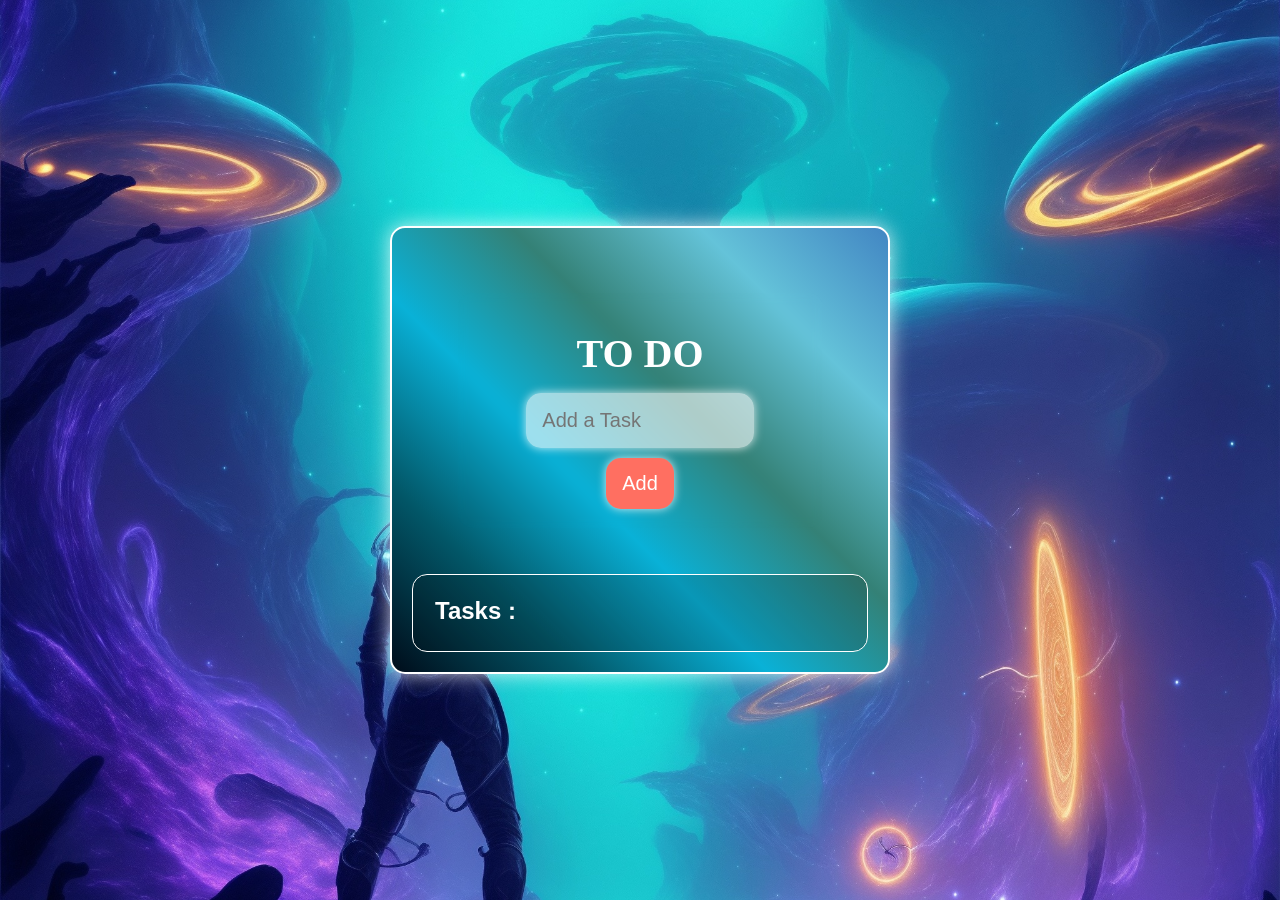
==== oibsip_3/index.html @ 244c7ef5 "added task 3" ====
<!DOCTYPE html>
<html lang="en">
<head>
  <meta charset="UTF-8">
  <title>My To-Do App</title>
  <link rel="stylesheet" href="style.css">
  <!-- Include Font Awesome for the checkbox and delete icons -->
  <link rel="stylesheet" href="https://cdnjs.cloudflare.com/ajax/libs/font-awesome/6.0.0-beta3/css/all.min.css">
</head>
<body>
  <div class="container">
    <div class="calculator">
      <!-- Task input and category dropdown -->
      <div class="addTask">
        <h1> TO DO </h1>
        <input type="text" placeholder="Add a Task">
        <button>Add</button>
      </div>

      <!-- Single list for tasks -->
      <div class="task">
        <div class="taskList">
          <h3>Tasks :</h3>
          <ol id="taskList"></ol>
        </div>
      </div>
    </div>
  </div>

  <script src="script.js"></script>
</body>
</html>
---- oibsip_3/style.css ----
/* Reset styles and basic styling */
* {
	margin: 0;
	padding: 0;
	box-sizing: border-box;
  }
  
  body {
	font-family: 'Poppins', sans-serif;
	/* Gradient Background */
	background: url('aqua.jpg');

	background-size: cover;
	background-repeat: no-repeat;
	background-attachment: fixed;
	background-position: center center;
	margin: 0;
	padding: 0;
	color: #333;
  }
  
  .container {
	max-width: 100%;
	height: 100vh;
	display: flex;
	justify-content: center;
	align-items: center;
  }
  
  .calculator {
	max-width: 80%;
	width: 500px;
	padding: 20px;
	background:linear-gradient(45deg, #000c1a, #025768, #09b1d7, #348176, #64c3d9, #4286c3);
	background-size: cover; /* This makes the image cover the entire div */
    background-repeat: no-repeat; /* Prevent the image from repeating if it's smaller than the div */
    background-position: center;
	border-radius: 15px;
	display: flex;
	flex-direction: column;
	align-items: center;
	justify-content: center;
	position: relative;
	border: 2px solid white;
	box-shadow: 0px 0px 20px rgba(255, 255, 255, 0.8);
	transition: box-shadow 0.75s ease;
  }
  
  .calculator:hover {
	border: 5px solid white;
	box-shadow: 0px 0px 50px rgba(0, 0, 0, 5);
  }
  
  .addTask {
	margin-top: 10%;
	display: flex;
	flex-direction: column;
	align-items: center;
	margin-bottom: 10%;
	width: 80%;
	max-width: 30rem;
	background-color: transparent;
	border-radius: 15px;
	padding: 20px;
	backdrop-filter: blur(5px);
  }
  .addTask h1{
	color:  white;
	font-size: 40px;
	font-family:Cambria, Cochin, Georgia, Times, 'Times New Roman', serif;
	margin: 5%;
	font-weight: 900;
	
  }
  
  input[type="text"] {
	width: 70%;
	padding: 16px;
	border: none;
	border-radius: 15px;
	outline: none;
	font-size: 20px;
	background-color: rgba(255, 255, 255, 0.6);
	color: #333;
	margin-bottom: 10px;
	transition: background-color 0.5s ease, border 0.3s ease, color 0.5s ease-in;
	box-shadow: 0px 0px 10px rgba(255, 255, 255, 0.8);
  }
  
  input[type="text"]:hover {
	background-color: rgba(0, 0, 0, 0.1);
	border: 3px solid white;
	color: white;
	box-shadow: 0px 0px 15px rgba(255, 255, 255, 0.8);
  }
  
  button {
	background-color: #ff6f61;
	color: white;
	border: none;
	border-radius: 15px;
	padding: 14px 16px;
	cursor: pointer;
	font-size: 20px;
	transition: background-color 0.3s ease, border 0.3s ease, color 0.5s ease-in;
	box-shadow: 0px 0px 10px rgba(255, 255, 255, 0.8);
  }
  
  button:hover {
	background-color: #ff5444;
	border: 3px solid white;
	color: white;
	box-shadow: 0px 0px 15px rgba(255, 255, 255, 0.8);
  }
  
  .task {
	position: relative;
	width: 100%;
	border: 1px solid white;
	border-radius: 15px;
	background-color: rgba(0, 0, 0, 0.15);
	padding: 10px;
  }
  
  .taskList {
	margin: auto;
	padding: 12px;
  }
  
  .taskList h3 {
	color: white;
	font-size: 24px;
	font-weight: bolder;
  }
  
  .taskList ol {
	padding: 2px;
	margin-left: 20px;
	font-size: 20px;
	color: white;
  }
  
  i.far {
	font-size: 20px;
	margin-right: 10px;
	cursor: pointer;
  }
  
  .completed {
	text-decoration: line-through;
	opacity: 0.6;
	background-color: rgba(0, 0, 0, 0.1);
	border-radius: 5px;
  }
  
  /* Delete icon styles */
  .delete-icon {
	font-size: 20px;
	margin-left: 10px;
	cursor: pointer;
	color: #e74c3c;
  }
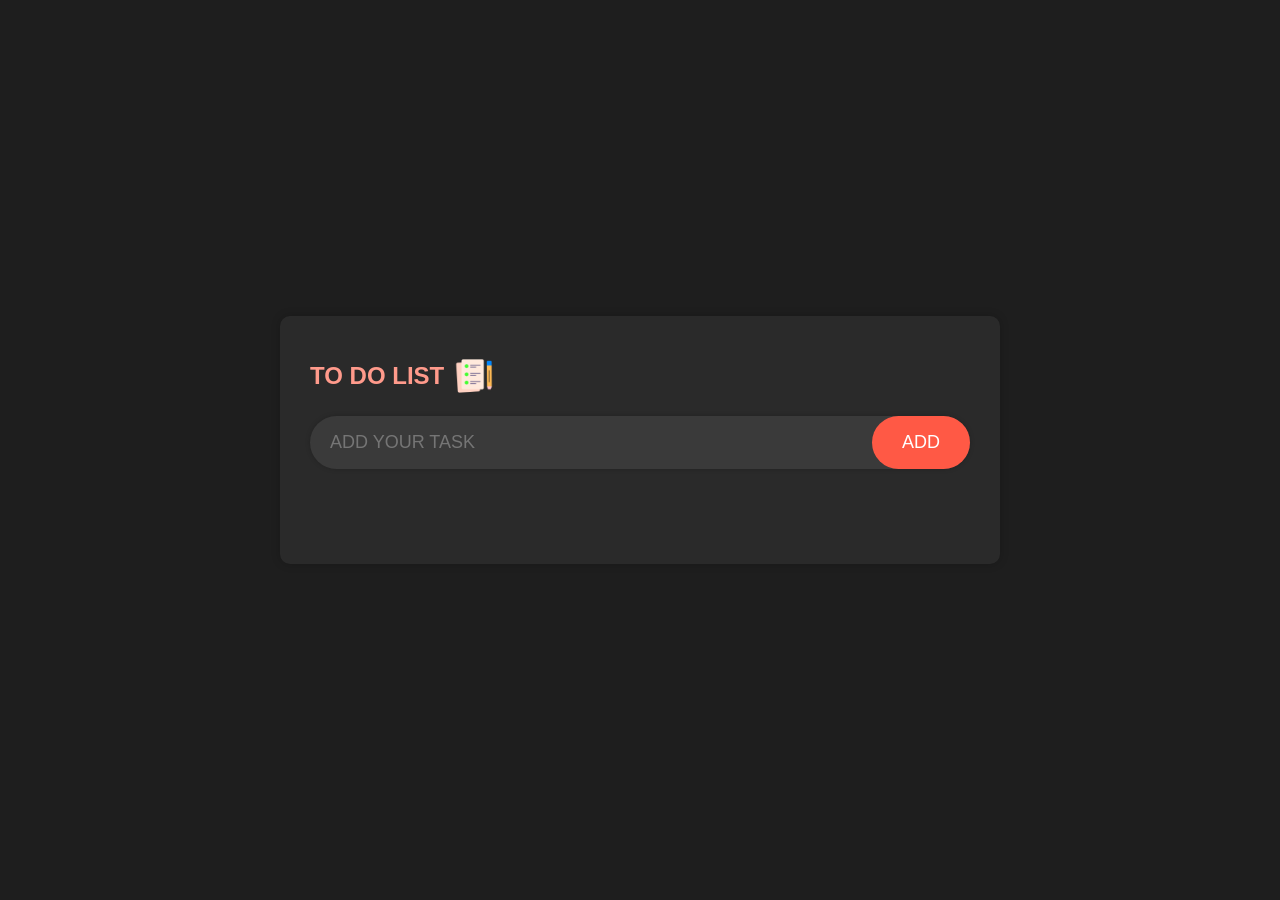
==== commit 0b9aef14: "changed new name" ====
--- a/oibsip_3/index.html
+++ b/oibsip_3/index.html
@@ -1,32 +1,26 @@
-<!DOCTYPE html>
-<html lang="en">
-<head>
-  <meta charset="UTF-8">
-  <title>My To-Do App</title>
-  <link rel="stylesheet" href="style.css">
-  <!-- Include Font Awesome for the checkbox and delete icons -->
-  <link rel="stylesheet" href="https://cdnjs.cloudflare.com/ajax/libs/font-awesome/6.0.0-beta3/css/all.min.css">
-</head>
-<body>
-  <div class="container">
-    <div class="calculator">
-      <!-- Task input and category dropdown -->
-      <div class="addTask">
-        <h1> TO DO </h1>
-        <input type="text" placeholder="Add a Task">
-        <button>Add</button>
-      </div>
-
-      <!-- Single list for tasks -->
-      <div class="task">
-        <div class="taskList">
-          <h3>Tasks :</h3>
-          <ol id="taskList"></ol>
-        </div>
-      </div>
-    </div>
-  </div>
-
-  <script src="script.js"></script>
-</body>
-</html>
+<!DOCTYPE html>
+<html lang="en">
+<head>
+    <meta charset="UTF-8">
+    <meta name="viewport" content="width=device-width, initial-scale=1.0">
+    <title>To-Do List</title>
+    <link rel="stylesheet" href="styles.css">
+</head>
+<body>
+    <div class="container">
+        <div class="todo-app">
+            <h2>TO DO LIST 
+                <img src="images/icon.png" alt="">
+            </h2>
+            <div class="row">
+                <input type="text" id="input-box" placeholder="ADD YOUR TASK">
+                <button id="add-button">ADD</button>
+            </div>
+            <ul id="list-container">
+                <!-- Tasks will be added dynamically using JavaScript -->
+            </ul>
+        </div>
+    </div>
+    <script src="script.js"></script>
+</body>
+</html>
--- a/oibsip_3/styles.css
+++ b/oibsip_3/styles.css
@@ -0,0 +1,128 @@
+* {
+    margin: 0;
+    padding: 0;
+    font-family: 'Poppins', sans-serif;
+    box-sizing: border-box;
+}
+
+body {
+    background-color: #1e1e1e; /* Dark background color */
+    color: #fff; /* Text color */
+    font-size: 18px; /* Increased text size */
+}
+
+.container {
+    width: 100%;
+    min-height: 100vh;
+    background: #1e1e1e; /* Dark background color */
+    display: flex;
+    justify-content: center;
+    align-items: center;
+}
+
+.todo-app {
+    width: 100%;
+    max-width: 720px; /* Increased container width */
+    background: #2a2a2a; /* Darker background color */
+    margin: 0 auto 20px;
+    padding: 40px 30px 70px;
+    border-radius: 10px;
+    box-shadow: 0px 0px 10px rgba(0, 0, 0, 0.2);
+}
+
+.todo-app h2 {
+    color: #ff9a8b; /* Orange text color */
+    display: flex;
+    align-items: center;
+    margin-bottom: 20px;
+    font-size: 24px; /* Increased title size */
+}
+
+.todo-app h2 img {
+    width: 40px; /* Increased image size */
+    margin-left: 10px;
+}
+
+.row {
+    display: flex;
+    align-items: center;
+    justify-content: space-between;
+    background: #3a3a3a; /* Darker background color */
+    border-radius: 30px;
+    padding-left: 20px;
+    margin-bottom: 25px;
+    box-shadow: 0px 0px 5px rgba(0, 0, 0, 0.2);
+}
+
+input {
+    flex: 1;
+    border: none;
+    outline: none;
+    background: transparent;
+    color: #fff; /* Text color */
+    font-size: 18px; /* Increased text size */
+}
+
+button {
+    border: none;
+    outline: none;
+    padding: 16px 30px;
+    background: #ff5945;
+    color: #fff;
+    font-size: 18px; /* Increased text size */
+    cursor: pointer;
+    border-radius: 40px;
+    transition: background-color 0.3s ease;
+}
+
+button:hover {
+    background: #ff3d2e;
+}
+
+ul li {
+    list-style: none;
+    font-size: 20px; /* Increased text size */
+    padding: 16px 8px 16px 50px; /* Increased padding */
+    user-select: none;
+    cursor: pointer;
+    position: relative;
+}
+
+ul li::before {
+    content: ' ';
+    position: absolute;
+    height: 32px; /* Increased icon size */
+    width: 32px; /* Increased icon size */
+    border-radius: 50%;
+    background-image: url(images/unchecked.png);
+    background-size: cover;
+    background-position: center;
+    top: 12px;
+    left: 8px;
+}
+
+ul li.checked {
+    color: #ec1212;
+    text-decoration: line-through;
+}
+
+ul li.checked::before {
+    background-image: url(images/checked.png);
+}
+
+ul li span {
+    position: absolute;
+    right: 0;
+    top: 8px; /* Adjusted position */
+    width: 40px;
+    height: 40px;
+    font-size: 28px; /* Increased icon size */
+    color: #6d6969;
+    line-height: 40px;
+    text-align: center;
+    border-radius: 50%;
+}
+
+ul li span:hover {
+    background: #3a3a3a;
+}
